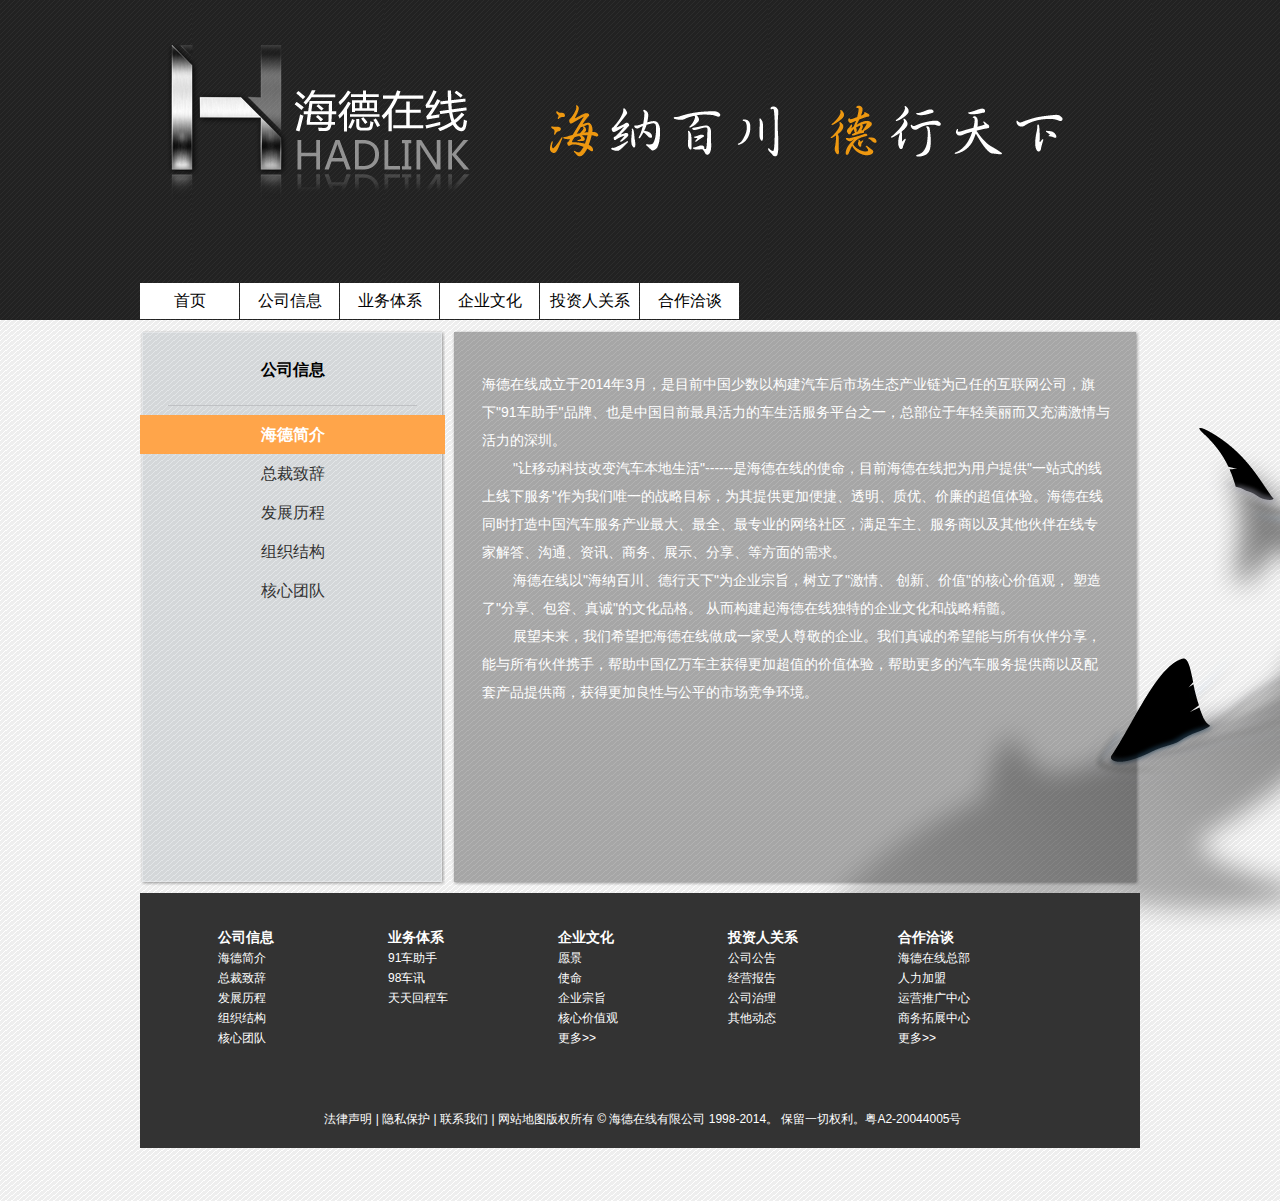
==== Company.html @ 9c4aab0b "init" ====
<!DOCTYPE html PUBLIC "-//W3C//DTD XHTML 1.0 Transitional//EN" "http://www.w3.org/TR/xhtml1/DTD/xhtml1-transitional.dtd">
<html xmlns="http://www.w3.org/1999/xhtml">
<head>
<meta http-equiv="Content-Type" content="text/html; charset=utf-8" />
<title>无标题文档</title>
<style type="text/css">
body {
	margin-left: 0px;
	margin-top: 0px;
	margin-right: 0px;
	margin-bottom: 0px;
	font-weight: bold;    font: 12px/1.5 tahoma,arial,"Hiragino Sans GB","宋体",sans-serif;
}
.active{background:#ffa54a;}
.qiye-list ul li.active a{color:#FFF;font-weight:bold;}

</style>
<link href="css/index.css" rel="stylesheet" type="text/css" />
<script src="css/jquery.js"></script>
</head>

<body>
<div class="header">
<div class="page">

<div class="logo">
<span><img src="images/logo.png" width="303" height="155" /></span><span style=" padding-left:80px;  position:relative;position:absolute;top:105px"><img src="images/hlbq.png" width="513" height="52" /></span>
</div>
<div class="menu">
<ul>
<li><a href="index.html">首页</a></li>
<li><a href="Company.html">公司信息 </a></li>
<li><a href="products.html">业务体系</a></li>
<li><a href="Enterprise-culture.html">企业文化</a></li>
<li><a href="Investors.html">投资人关系</a></li>
<li><a href="Cooperation-talks.html">合作洽谈</a></li>



</ul>
</div>
</div>
</div>
<div class="center">
<div class="page">
<div class="contact">
<div class="qiye-left">
<div class="qiye-title">公司信息</div>
    <div class="qiye-tiitle-xian"></div>
    
        <div class="qiye-list">
            <ul id="nav">
                <li class="active" id="bref"><a href="#" targetDiv="div1">海德简介</a></li>
                <li id="ceotalk"><a href="#" targetDiv="div2">总裁致辞</a></li>
                <li id="road"><a href="#" targetDiv="div3">发展历程</a></li>
                <li id="organization"><a href="#" targetDiv="div4">组织结构</a></li>
                <li id="team"><a href="#" targetDiv="div5">核心团队</a></li>
            </ul>
        </div>
    </div>
<div class="qiye-right" id="div1">
<p>海德在线成立于2014年3月，是目前中国少数以构建汽车后市场生态产业链为己任的互联网公司，旗下"91车助手"品牌、也是中国目前最具活力的车生活服务平台之一，总部位于年轻美丽而又充满激情与活力的深圳。
<br/>&nbsp &nbsp &nbsp &nbsp "让移动科技改变汽车本地生活"------是海德在线的使命，目前海德在线把为用户提供"一站式的线上线下服务"作为我们唯一的战略目标，为其提供更加便捷、透明、质优、价廉的超值体验。海德在线同时打造中国汽车服务产业最大、最全、最专业的网络社区，满足车主、服务商以及其他伙伴在线专家解答、沟通、资讯、商务、展示、分享、等方面的需求。

<br/>&nbsp &nbsp &nbsp &nbsp 海德在线以"海纳百川、德行天下"为企业宗旨，树立了"激情、 创新、价值"的核心价值观， 塑造了"分享、包容、真诚"的文化品格。  从而构建起海德在线独特的企业文化和战略精髓。</span>

<br/>&nbsp &nbsp &nbsp &nbsp 展望未来，我们希望把海德在线做成一家受人尊敬的企业。我们真诚的希望能与所有伙伴分享，能与所有伙伴携手，帮助中国亿万车主获得更加超值的价值体验，帮助更多的汽车服务提供商以及配套产品提供商，获得更加良性与公平的市场竞争环境。
</div>
<div class="qiye-right" id="div2" style="overflow:auto;height:556px;">
<p><span style=" font-size:24px">海纳百川，德行天下</span>

<br/>&nbsp &nbsp &nbsp &nbsp 这句简单、但每一位海德在线同仁都非常熟悉的话，传递出一个强有力的声音，那就是凡成大事者，必定拥有良好的心态以及远大的格局，并且还需谨记《朱子治家格言》"德不配位""必有灾殃"。任何企业都不可能比人的"心"还要强大，比人的"德"还重要，因为是"人"给予企业生命，"德"赋予企业灵魂。而企业自身不能创造产品、不能提供服务、也不能解决问题，但"人"可以，"人"才是海德在线之根本，是企业实现可持续发展的核心竞争力。
<br/>&nbsp &nbsp &nbsp &nbsp 海德在线的同仁们；
<br/>&nbsp &nbsp &nbsp &nbsp 在科技日新月异，经济飞速发展的今天，计算机和互联网尤其是移动互联网的高速发展，给我们周围的生活带来了巨大的影响和变化。而这些高速发展和变化、将改变现有的汽车售后市场格局以及汽车本地生活服务产业。我在感受这种发展和变化的同时，为自己有幸领导、参与构建"汽车全生命周期、线上线下贯通的信息消费服务生态"的梦想而激动不已。
    <br/>&nbsp &nbsp &nbsp &nbsp 我和我的团队凭借对中国移动互联网和汽车产业发展的巨大信心，凭借对国内外汽车服务市场的深入了解，并试图先期把海德在线旗下品牌"91车助手"、打造成为"中国最具活力的车生活服务平台"。
<br/>同仁们；
这是消费者的时代、更是注重体验的时代。"我的消费，我做主"
这是资源大整合的时代、更是强强联手抱团打天下、得资源者得天下的时代。
这是大数据时代。更是注重专业比能力更强的时代。
没有做不到，只有想不到。
        
<br/>&nbsp &nbsp &nbsp &nbsp 我们这是一次伟大的创业，更准确说是一场伟大的消费革命，一场颠覆所
有车主日常消费行为习惯的革命，一场颠覆所有汽车服务商提供服务模式的革命。从历史的发展轨迹来看，每一次轰轰烈烈的革命行动，首先碰到的总是一些毫无准备的对手，总是让革命者轻而易举的攻城掠地，这也是每次革命能够不断发展壮大的原因。

<br/>&nbsp &nbsp &nbsp &nbsp 章子怡在她的电影《非常幸运》有一句台词:  "生活值得去冒险＂
马云说过；梦想还是要有的，万一实现了呢？
是的，不去尝试一下，如何知道未来能成功？
我们共同迎来了时代的转折点，恭喜你，你已经已经站在了走向成功的门槛上，驶向自己的未来。
<h1>

<br/>海德在线有限公司
<br />董事长兼CEO

<br/>程平</p>
</h1>
</div>

<div class="qiye-right" id="div3" style="overflow:auto;height:556px;">
<p><img src="images/fzlz.png" width="600" height="702" /></p>
</div>
<div class="qiye-right" id="div4">
<p>    海德在线致力于成为活服母!</p>
</div>
<div class="qiye-right" id="div5" style="overflow:auto;height:556px;">
<p class="qiye-ld"><img src="images/ceo.jpg" width="196" height="147" /><br /><span style="padding-left:60px">创始人--CEO程平</span></p>
<p class="qiye-ld1"><img src="images/yyzj.jpg" width="196" height="147" /><br /><span style="padding-left:60px">运营总监--刘俊</span></p>
<p class="qiye-ld1"><img src="images/cpzj.jpg" width="196" height="147" /><br /><span style="padding-left:60px">产品副总监--郑练</span></p>
<p class="qiye-ld"><img src="images/swtz.jpg" width="196" height="147" /><br /><span style="padding-left:60px">商务拓展总监--徐昂</span></p>

<p class="qiye-ld"><img src="images/jszj.jpg" width="196" height="147" /><br /><span style="padding-left:60px">技术负责人--钟其灵</span></p>
<p class="qiye-ld1"><img src="images/gjjs.jpg" width="196" height="147" /><br /><span style="padding-left:60px">高级技术大牛--吴炜恒</span></p>
<p class="qiye-ld1"><img src="images/gjjs1.jpg" width="196" height="147" /><br /><span style="padding-left:60px">高级技术大牛--陈振</span></p>
<p class="qiye-ld"><img src="images/sxcysj.jpg" width="196" height="147" /><br /><span style="padding-left:60px">首席创意设计师--罗焕军</span></p>

<p class="qiye-ld"><img src="images/rlzy.jpg" width="196" height="147" /><br /><span style="padding-left:60px">人力资源经理--曹美微</span></p>
<p class="qiye-ld1"><img src="images/kele.jpg" width="196" height="147" /><br /><span style="padding-left:60px">高级技术大牛--吴炜恒</span></p>
<p class="qiye-ld1"><img src="images/zhjl.jpg" width="196" height="147" /><br /><span style="padding-left:40px">综合推广--邱承志，字小倩</span></p>
<p class="qiye-ld"><img src="images/cpjl.jpg" width="196" height="147" /><br /><span style="padding-left:60px">产品经理--温元达</span></p>
<h1>
<p style="padding-top:1300px">海德在线还有其他核心的创始团队成员，正奋斗在各个岗位，同时也期待更多更优秀的人才加盟我们的团队。</p></h1>


</div>
<div class="yu" />
</div>



<div class="footer-containe">
<div class="bottom">
<ul>

<h2>公司信息</h2>
<li><a href="Company.html?page=bref" targetDiv="div1">海德简介</a></li>
<li><a href="Company.html?page=ceotalk" targetDiv="div2">总裁致辞</a></li>
<li><a href="Company.html?page=road" targetDiv="div3">发展历程</a></li>
<li><a href="Company.html?page=organization" targetDiv="div4">组织结构</a></li>
<li><a href="Company.html?page=team" targetDiv="div5">核心团队</a></li>
</ul>
</div>
<div class="bottom">
<ul>
<h2>业务体系</h2>
<li><a href="products.html?page=the91carhelper" targetDiv="div1">91车助手</a></li>
<li><a href="products.html?page=the98carnews" targetDiv="div2">98车讯</a></li>
<li><a href="products.html?page=tthcc" targetDiv="div3">天天回程车</a></li>
</ul>

</div>
<div class="bottom">
<ul>
<h2>企业文化</h2>
<li><a href="Enterprise-culture.html?page=vision" targetDiv="div1">愿景</a></li>
<li><a href="Enterprise-culture.html?page=mission" targetDiv="div2">使命</a></li>
<li><a href="Enterprise-culture.html?page=purpose" targetDiv="div3">企业宗旨</a></li>
<li><a href="Enterprise-culture.html?page=value" targetDiv="div4">核心价值观</a></li>
<li><a href="Enterprise-culture.html?page=more" targetDiv="div5">更多>></a></li>

</ul>
</div>
<div class="bottom">
<ul>
<h2>投资人关系</h2>
<li><a href="Investors.html?page=announcement" targetDiv="div1">公司公告</a></li>
<li><a href="Investors.html?page=report" targetDiv="div2">经营报告</a></li>
<li><a href="Investors.html?page=managerment" targetDiv="div3">公司治理</a></li>
<li><a href="Investors.html?page=more" targetDiv="div4">其他动态</a></li>




</ul>
</div>
<div class="bottom">
<ul>
<h2>合作洽谈</h2>
<li><a href="Cooperation-talks.html?page=headquarters" targetDiv="div1">海德在线总部</a></li>
<li><a href="Cooperation-talks.html?page=hr" targetDiv="div2">人力加盟</a></li>
<li><a href="Cooperation-talks.html?page=operate" targetDiv="div3">运营推广中心</a></li>
<li><a href="Cooperation-talks.html?page=market" targetDiv="div4">商务拓展中心</a></li>
<li><a href="Cooperation-talks.html?page=more" targetDiv="div5">更多>></a></li>

</ul>



</div>
<div class="address"><a href="#">法律声明</a> |  <a href="#">隐私保护</a> |<a href="#"> 联系我们</a> |  网站地图版权所有 © 海德在线有限公司 1998-2014。 保留一切权利。粤A2-20044005号</div>
</div>

</div>



</div>
<script>
	$(document).ready(function(){
		$(".qiye-right").hide();
		$("#div1").show();

				$('#nav').delegate("li","click",function(){
			$("#nav li").removeClass("active");
			$(this).addClass("active");
			var target= $(this).find("a").attr("targetDiv");
			if(!target) return false;
			
			$(".qiye-right").hide();
			$("#" + target).show();
			});
		if(document.location.search && document.location.search.length >0){
			//TODO
			var page = document.location.search.replace("?page=","");
			$("#nav li").removeClass("active");
			$("#" + page).trigger("click");
		}

	});
</script>
</body>
</html>
---- css/index.css ----
@charset "utf-8";
/* CSS Document */

a{ text-decoration:none;}
p{ padding:0px; margin:0px;}
h1 ,h2{ padding:0px; margin:0px;}


.header{ background:url(../images/bj.jpg) repeat-x;  height: 320px;}
.page{ width:1000px; margin:0 auto;padding-top:10px;}
.top{ float:right;color:#aaaaaa}
.top a{ color:#aaaaaa; font-size:14px;}
.top a:hover,.bottom ul li a:hover,.address a:hover{ color:#F00}
.zhongguo{ background:url(../images/ico1.jpg) no-repeat;  margin-left: 30px; padding-left: 30px;}
.logo{ padding:34px 0 84px 27px;}
.menu{ font-family: 微软雅黑; font-size:16px;}
.menu ul,.news_list ul  ,.bottom ul ,.qiye-list ul{ list-style:none; padding:0px; margin:0px;}
.menu ul li{ }
.menu ul li a{ color:#000;width:99px; height:36px; background:#ffffff; margin-right:1px; float:left; text-align:center; line-height:36px; }
.menu ul li a:hover{ color:#FFF;width:99px; height:36px; background:#ffa54a;}

/**/

.center{ background:url(../images/center-bj.jpg) repeat-x; height:881px; margin:0 auto}
.yu{ background:url(../images/ico6.png) no-repeat; height: 526px;width: 700px;margin-left:670px; position:relative;top:428px;position:absolute; }
#yu{height: 526px;width: 700px;margin-left:670px; position:relative;top:428px;position:absolute; }
.yu1{ background:url(../images/ico6.png) no-repeat; height: 526px;width: 700px;margin-left:670px; position:relative;position:absolute; top:380px}
.banner{ background:url(../images/banner_bj.png) no-repeat; height:355px; padding:10px; float:left;}
.qiye{ float:right; background:url(../images/ico2.png) no-repeat; height:354px; width:292px;}
h1{ font-size:14px; font-weight:bold;text-align:center; color:#FFF; padding:20px 0 5px 0;}
.qiye p{ color:#FFF; padding:0 17px 0 17px;}

/**/
.qiyenews{ clear:both;}
.news-title{ background:url(../images/title.jpg) no-repeat; height:45px; font-size:16px; color:#FFF; line-height: 45px;padding-left: 20px;}
.news-title span{ float:right; color:#F30; font-size:12px;padding-right:15px;}
.news_list{ margin-top:7px;}
.news_list ul li{ background:url(../images/ico3.png) no-repeat; height:145px; width:330px; float:left; margin-right:5px;}
.news_size{ padding:12px 17px 12px 10px;}
.news-images{ float:left;}
.news-right{ float:right; width:143px; text-align:center}
.news-right h1{ padding:15px 0 25px; color:#333333;}
.news-right h1 a{ color:#333333}
.news-right h1 a:hover{ color:#F00;}
.news-right p{ text-align:left; color:#666666;}
/**/
.footer-containe{ background:#333333; clear:both;  float: left; padding:34px 72px 20px 78px; margin-top:7px;position: relative;}
.bottom{ width:170px; float:left;}
.bottom ul li{ font-size:12px; line-height:20px; color:#ffffff;}
.bottom ul li a ,.address a { color:#FFF}

.bottom h2{ font-size:14px; color:#FFF;}
.address{ text-align:center; color:#fff; clear: both; padding-top:62px} 
.active{background:#ffa54a;}
.qiye-list ul li.active a{color:#FFF;font-weight:bold;}

/**/
.qiye-left{ float:left; width:305px; background:url(../images/qiye_left.png) no-repeat; height:556px;}
.qiye-title{ font-size:16px; color:#000000;  text-align:center; padding:28px 0 23px 0; font-weight: bold;}
.qiye-tiitle-xian{border-bottom:1px solid #bfc1c4; width:249px; margin:0 auto; margin-bottom: 9px;}
.qiye-list{}
.list{background:#ffa54a;width:290px; height:39px; display:block; line-height:39px; margin:0 auto; font-weight:bold; color:#FFF}
.qiye-list ul li a .list{ color:#FFF}
.qiye-list ul li{ text-align:center;  font-size:16px;}
.qiye-list ul li a{  line-height:39px;color:#333333;}
.qiye-list ul li a:hover{background:#ffa54a; height:39px; display:block; line-height:39px; margin:0 auto; color:#FFF; font-weight:bold; }


.qiye-right{ z-index: 10;position: relative;float:right; background:url(../images/qiye_bj.png) no-repeat; width:688px; height:556px;}
.qiye-right p{ font-size:14px; color:#FFF; padding:40px 30px 0 30px;line-height:28px;}
.zhushou91{ margin:40px 102px 100px 102px;}
img{ border:0px}
.scz91{ float: right;text-align: center; width: 99px; color:#FFF;cursor: pointer;}

.qiye-ld{float:left;}
.qiye-ld1{float:left }
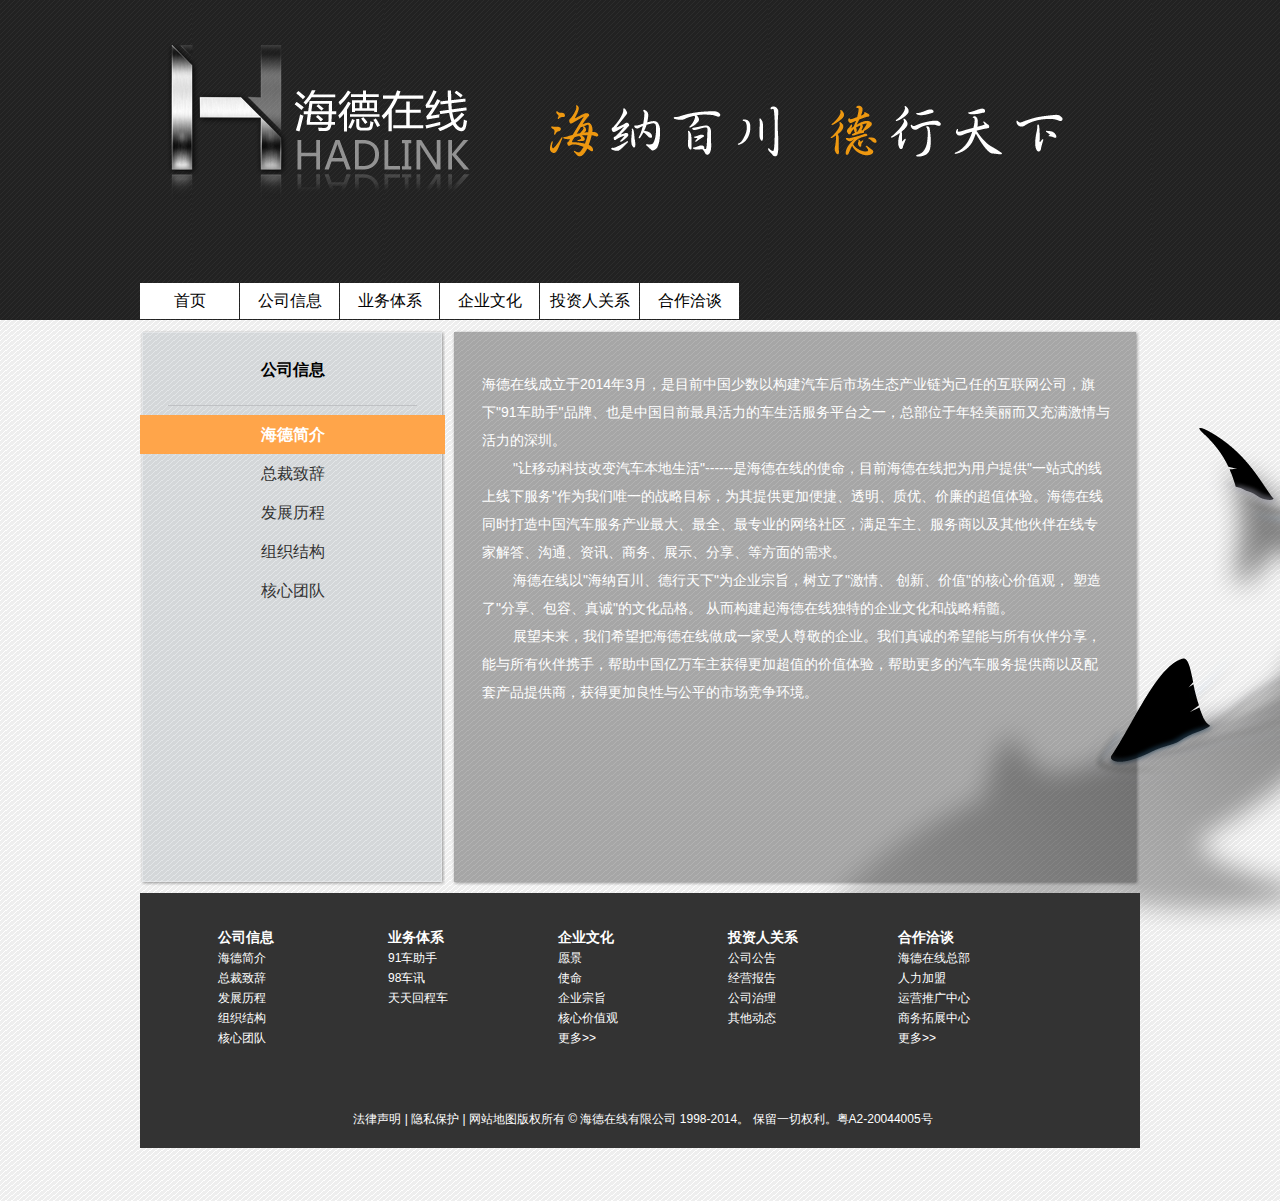
==== commit 88a01909: "xiufasfsdfsadfsda" ====
--- a/Company.html
+++ b/Company.html
@@ -185,7 +185,7 @@
 
 
 </div>
-<div class="address"><a href="#">法律声明</a> |  <a href="#">隐私保护</a> |<a href="#"> 联系我们</a> |  网站地图版权所有 © 海德在线有限公司 1998-2014。 保留一切权利。粤A2-20044005号</div>
+<div class="address"><a href="Legal-Disclaimer.html">法律声明</a> |  <a href="Privacy-protection.html">隐私保护</a>  |  网站地图版权所有 © 海德在线有限公司 1998-2014。 保留一切权利。粤A2-20044005号</div>
 </div>
 
 </div>
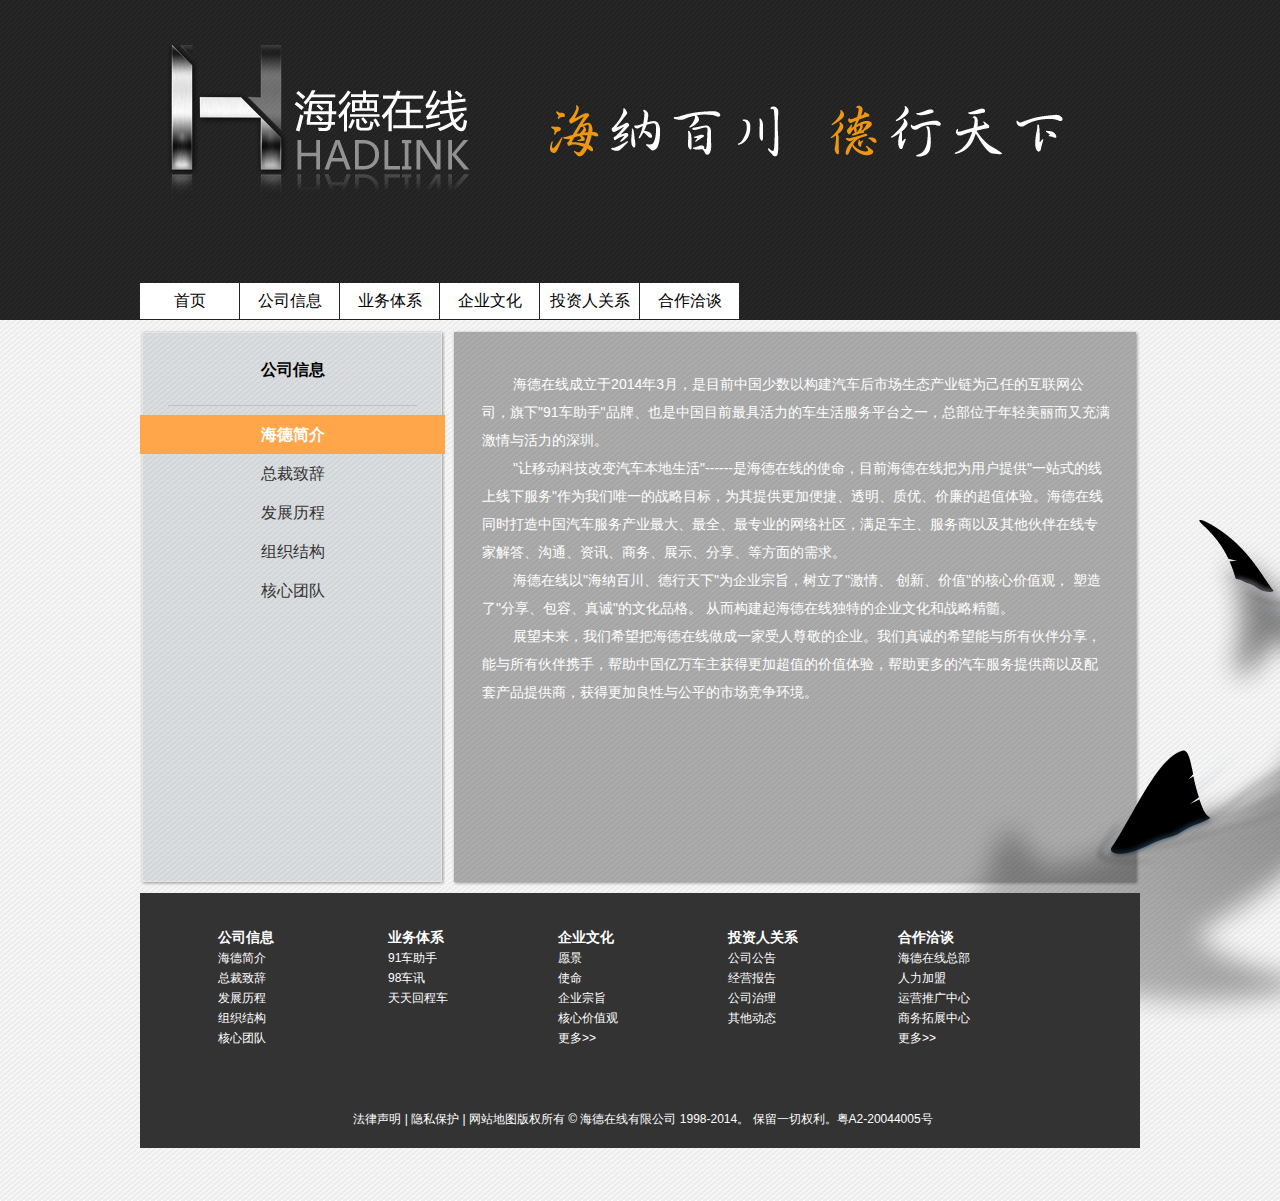
==== commit 58901d0a: "haideweb3sdsadsaasdsadsad" ====
--- a/Company.html
+++ b/Company.html
@@ -59,7 +59,7 @@
         </div>
     </div>
 <div class="qiye-right" id="div1">
-<p>海德在线成立于2014年3月，是目前中国少数以构建汽车后市场生态产业链为己任的互联网公司，旗下"91车助手"品牌、也是中国目前最具活力的车生活服务平台之一，总部位于年轻美丽而又充满激情与活力的深圳。
+<p>&nbsp &nbsp &nbsp &nbsp 海德在线成立于2014年3月，是目前中国少数以构建汽车后市场生态产业链为己任的互联网公司，旗下"91车助手"品牌、也是中国目前最具活力的车生活服务平台之一，总部位于年轻美丽而又充满激情与活力的深圳。
 <br/>&nbsp &nbsp &nbsp &nbsp "让移动科技改变汽车本地生活"------是海德在线的使命，目前海德在线把为用户提供"一站式的线上线下服务"作为我们唯一的战略目标，为其提供更加便捷、透明、质优、价廉的超值体验。海德在线同时打造中国汽车服务产业最大、最全、最专业的网络社区，满足车主、服务商以及其他伙伴在线专家解答、沟通、资讯、商务、展示、分享、等方面的需求。
 
 <br/>&nbsp &nbsp &nbsp &nbsp 海德在线以"海纳百川、德行天下"为企业宗旨，树立了"激情、 创新、价值"的核心价值观， 塑造了"分享、包容、真诚"的文化品格。  从而构建起海德在线独特的企业文化和战略精髓。</span>
@@ -67,7 +67,7 @@
 <br/>&nbsp &nbsp &nbsp &nbsp 展望未来，我们希望把海德在线做成一家受人尊敬的企业。我们真诚的希望能与所有伙伴分享，能与所有伙伴携手，帮助中国亿万车主获得更加超值的价值体验，帮助更多的汽车服务提供商以及配套产品提供商，获得更加良性与公平的市场竞争环境。
 </div>
 <div class="qiye-right" id="div2" style="overflow:auto;height:556px;">
-<p><span style=" font-size:24px">海纳百川，德行天下</span>
+<p><span style=" font-size:24px; color:#F90">海纳百川，德行天下</span>
 
 <br/>&nbsp &nbsp &nbsp &nbsp 这句简单、但每一位海德在线同仁都非常熟悉的话，传递出一个强有力的声音，那就是凡成大事者，必定拥有良好的心态以及远大的格局，并且还需谨记《朱子治家格言》"德不配位""必有灾殃"。任何企业都不可能比人的"心"还要强大，比人的"德"还重要，因为是"人"给予企业生命，"德"赋予企业灵魂。而企业自身不能创造产品、不能提供服务、也不能解决问题，但"人"可以，"人"才是海德在线之根本，是企业实现可持续发展的核心竞争力。
 <br/>&nbsp &nbsp &nbsp &nbsp 海德在线的同仁们；
@@ -96,7 +96,7 @@
 </div>
 
 <div class="qiye-right" id="div3" style="overflow:auto;height:556px;">
-<p><img src="images/fzlz.png" width="600" height="702" /></p>
+<img src="images/fzlz.png" width="600" height="702" style=" margin-left:35px" />
 </div>
 <div class="qiye-right" id="div4">
 <p>    海德在线致力于成为活服母!</p>
--- a/css/index.css
+++ b/css/index.css
@@ -22,8 +22,8 @@
 /**/
 
 .center{ background:url(../images/center-bj.jpg) repeat-x; height:881px; margin:0 auto}
-.yu{ background:url(../images/ico6.png) no-repeat; height: 526px;width: 700px;margin-left:670px; position:relative;top:428px;position:absolute; }
-#yu{height: 526px;width: 700px;margin-left:670px; position:relative;top:428px;position:absolute; }
+.yu{ background:url(../images/ico6.png) no-repeat; height: 526px;width: 700px;margin-left:670px; position:relative;top:520px;position:absolute; }
+#yu{height: 526px;width: 700px;margin-left:670px; position:relative;top:520px;position:absolute; }
 .yu1{ background:url(../images/ico6.png) no-repeat; height: 526px;width: 700px;margin-left:670px; position:relative;position:absolute; top:380px}
 .banner{ background:url(../images/banner_bj.png) no-repeat; height:355px; padding:10px; float:left;}
 .qiye{ float:right; background:url(../images/ico2.png) no-repeat; height:354px; width:292px;}
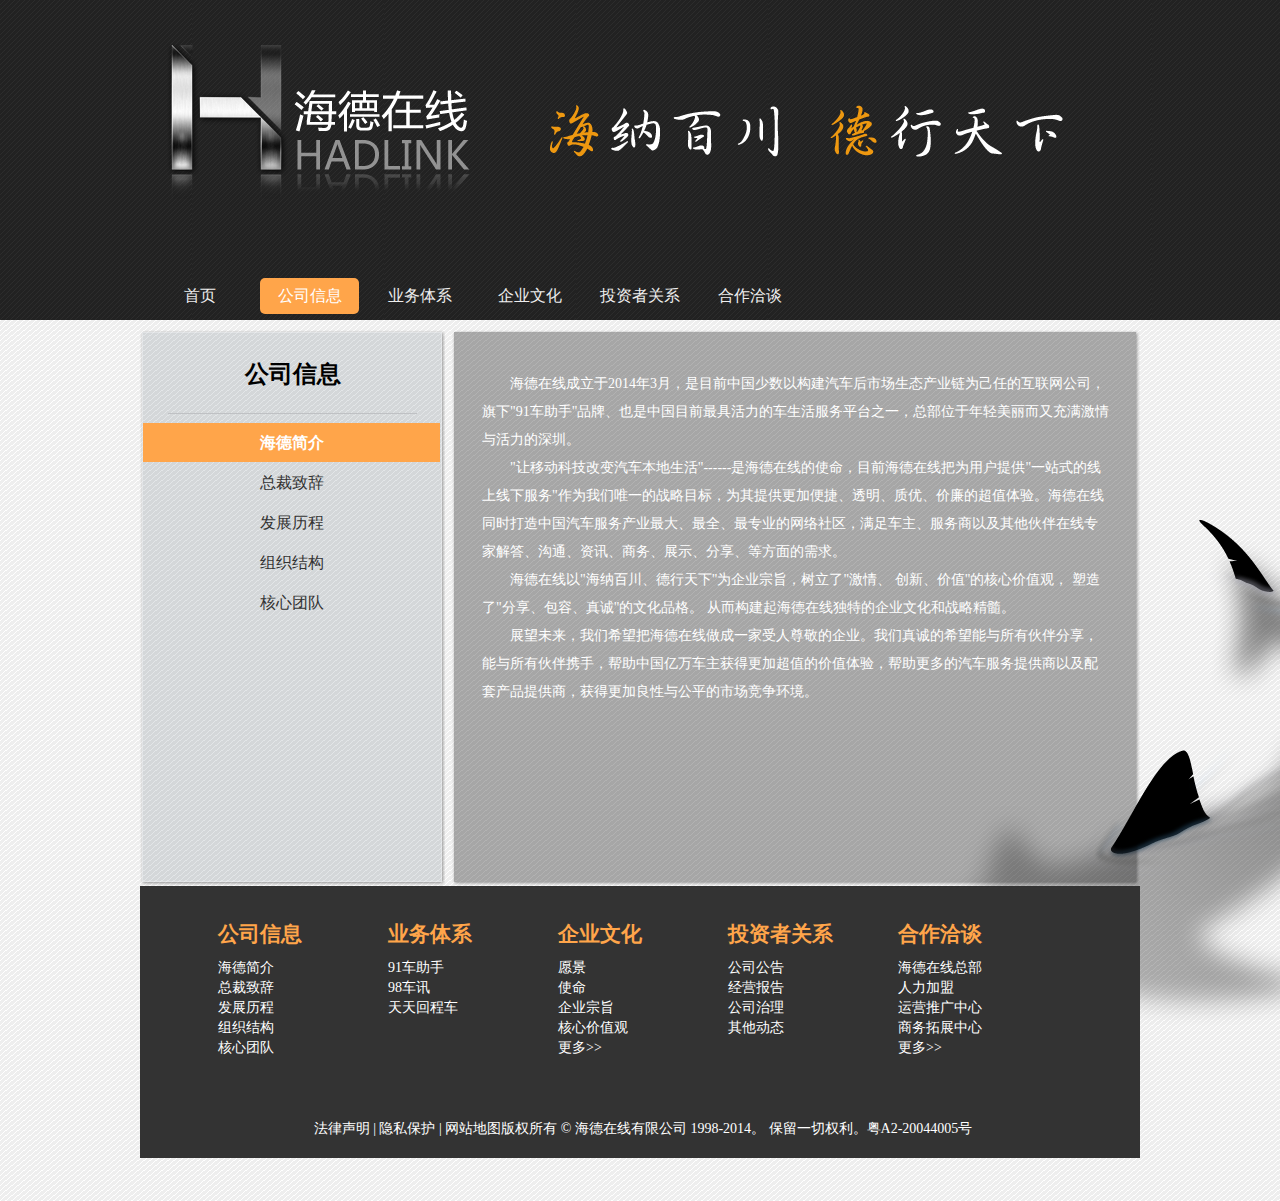
==== commit 723a1e57: "界面优化" ====
--- a/Company.html
+++ b/Company.html
@@ -2,15 +2,8 @@
 <html xmlns="http://www.w3.org/1999/xhtml">
 <head>
 <meta http-equiv="Content-Type" content="text/html; charset=utf-8" />
-<title>无标题文档</title>
+<title>公司信息--海德在线</title>
 <style type="text/css">
-body {
-	margin-left: 0px;
-	margin-top: 0px;
-	margin-right: 0px;
-	margin-bottom: 0px;
-	font-weight: bold;    font: 12px/1.5 tahoma,arial,"Hiragino Sans GB","宋体",sans-serif;
-}
 .active{background:#ffa54a;}
 .qiye-list ul li.active a{color:#FFF;font-weight:bold;}
 
@@ -29,13 +22,11 @@
 <div class="menu">
 <ul>
 <li><a href="index.html">首页</a></li>
-<li><a href="Company.html">公司信息 </a></li>
+<li><a class="active" href="Company.html">公司信息</a></li>
 <li><a href="products.html">业务体系</a></li>
 <li><a href="Enterprise-culture.html">企业文化</a></li>
-<li><a href="Investors.html">投资人关系</a></li>
+<li><a href="Investors.html">投资者关系</a></li>
 <li><a href="Cooperation-talks.html">合作洽谈</a></li>
-
-
 
 </ul>
 </div>
@@ -67,9 +58,9 @@
 <br/>&nbsp &nbsp &nbsp &nbsp 展望未来，我们希望把海德在线做成一家受人尊敬的企业。我们真诚的希望能与所有伙伴分享，能与所有伙伴携手，帮助中国亿万车主获得更加超值的价值体验，帮助更多的汽车服务提供商以及配套产品提供商，获得更加良性与公平的市场竞争环境。
 </div>
 <div class="qiye-right" id="div2" style="overflow:auto;height:556px;">
-<p><span style=" font-size:24px; color:#F90">海纳百川，德行天下</span>
-
-<br/>&nbsp &nbsp &nbsp &nbsp 这句简单、但每一位海德在线同仁都非常熟悉的话，传递出一个强有力的声音，那就是凡成大事者，必定拥有良好的心态以及远大的格局，并且还需谨记《朱子治家格言》"德不配位""必有灾殃"。任何企业都不可能比人的"心"还要强大，比人的"德"还重要，因为是"人"给予企业生命，"德"赋予企业灵魂。而企业自身不能创造产品、不能提供服务、也不能解决问题，但"人"可以，"人"才是海德在线之根本，是企业实现可持续发展的核心竞争力。
+<div class="article-title">海纳百川，德行天下</div>
+
+<p>&nbsp &nbsp &nbsp &nbsp 这句简单、但每一位海德在线同仁都非常熟悉的话，传递出一个强有力的声音，那就是凡成大事者，必定拥有良好的心态以及远大的格局，并且还需谨记《朱子治家格言》"德不配位""必有灾殃"。任何企业都不可能比人的"心"还要强大，比人的"德"还重要，因为是"人"给予企业生命，"德"赋予企业灵魂。而企业自身不能创造产品、不能提供服务、也不能解决问题，但"人"可以，"人"才是海德在线之根本，是企业实现可持续发展的核心竞争力。
 <br/>&nbsp &nbsp &nbsp &nbsp 海德在线的同仁们；
 <br/>&nbsp &nbsp &nbsp &nbsp 在科技日新月异，经济飞速发展的今天，计算机和互联网尤其是移动互联网的高速发展，给我们周围的生活带来了巨大的影响和变化。而这些高速发展和变化、将改变现有的汽车售后市场格局以及汽车本地生活服务产业。我在感受这种发展和变化的同时，为自己有幸领导、参与构建"汽车全生命周期、线上线下贯通的信息消费服务生态"的梦想而激动不已。
     <br/>&nbsp &nbsp &nbsp &nbsp 我和我的团队凭借对中国移动互联网和汽车产业发展的巨大信心，凭借对国内外汽车服务市场的深入了解，并试图先期把海德在线旗下品牌"91车助手"、打造成为"中国最具活力的车生活服务平台"。
@@ -86,13 +77,12 @@
 马云说过；梦想还是要有的，万一实现了呢？
 是的，不去尝试一下，如何知道未来能成功？
 我们共同迎来了时代的转折点，恭喜你，你已经已经站在了走向成功的门槛上，驶向自己的未来。
-<h1>
 
 <br/>海德在线有限公司
 <br />董事长兼CEO
 
 <br/>程平</p>
-</h1>
+
 </div>
 
 <div class="qiye-right" id="div3" style="overflow:auto;height:556px;">
@@ -102,7 +92,187 @@
 <p>    海德在线致力于成为活服母!</p>
 </div>
 <div class="qiye-right" id="div5" style="overflow:auto;height:556px;">
-<p class="qiye-ld"><img src="images/ceo.jpg" width="196" height="147" /><br /><span style="padding-left:60px">创始人--CEO程平</span></p>
+    <div class="member-list">
+                        <div class="member-item">
+                            <div class="member-pic">
+                                <img src="images/ceo.jpg"/>
+                            </div>
+                            <div class="member-text">
+                                <p><span class="member-name">程平</span>创始人、CEO</p>
+                                <p>花名<span class="member-nickname">吉利</span></p>
+                                <p>典型的北方男人，真诚，率真</p>
+                                <p>超过10年的国内知名企业工作经验，涉及家电，手机、汽车 三个行业。擅长创新，目标感超强，天生的嗅觉比较敏锐。2014年带领一帮草根兄弟创建海德在线，团队兄弟昵称为带头大哥，目前担任海德在线董事长兼CEO。</p>
+                            </div>
+                        </div>
+                        <div class="member-item">
+                            <div class="member-pic">
+                                <img src="images/yyzj.jpg"/>
+                            </div>
+                            <div class="member-text">
+                                <p><span class="member-name">刘俊</span>运营总监</p>
+                                <p>花名<span class="member-nickname">奥拓</span></p>
+                                <p>1980年 made in china 的江西，性别：个人隐私。至于长相嘛，除了帅点没有啥特点，身高嘛，除了精华点，也没有啥特点。好不容易熬到20来岁出头，混了个本科文凭。从此踏上了江湖，成为了攻城狮，熬了个一年半载，感觉没啥奔头，于是乎俺决定要做高大上的运营，以为从此逼格腾飞，冲上九宵。十几年熬下来，发现俺还是那个1024G纯吊丝。至于兴趣爱好嘛，很多：看书、K歌、打球、疯~~（信息量过大，此处省略1万字…）。 +</p>
+                                <p>目前创建海德在线后，俺还是干俺的老本行——负责运营工作。和我们牛B的神队友们（其实有很多酒鬼和吃货）共同熬工作、熬生活。我们为了同一个伟大的梦想，痛并快乐着。我们一定是“不飞则已、一飞冲天，不鸣则已，一鸣惊人”。</p>
+                                <p class="sepcial">2014年随带头大哥创建海德在线，成为核心创始团队成员之一。</p>
+                            </div>
+                        </div>
+                        <div class="member-item">
+                            <div class="member-pic">
+                                <img src="images/cpzj.jpg"/>
+                            </div>
+                            <div class="member-text">
+                                <p><span class="member-name">郑练</span>产品副总监</p>
+                                <p>花名<span class="member-nickname">科鲁兹</span></p>
+                                <p>湖北武汉人、本科毕业于华中科技大学材料学院，武汉大学工商管理双学士。2010年加盟腾讯QQ空间产品部，负责朋友网产品策划、运营及校园推广项目。历任腾讯朋友网产品经理，QQ空间、手机QQ市场经理等职，2011年深圳世界大学生运动会火炬手。</p>
+                                <p class="sepcial">2014年随带头大哥创建海德在线，成为核心创始团队成员之一。</p>
+                            </div>
+                        </div>
+
+                        <div class="member-item">
+                            <div class="member-pic">
+                                <img src="images/swtz.jpg"/>
+                            </div>
+                            <div class="member-text">
+                                <p><span class="member-name">徐昂</span>战略推进负责人 兼任BD线下商务拓展总监</p>
+                                <p>花名<span class="member-nickname">福特</span></p>
+                                <p>作为汽车互联网公司的资深从业者，有过几次的创业成功经验。擅长公司战略梳理、战略执行及系统建设，擅长O2O项目运营管理。</p>
+                                <p class="sepcial">2014年随带头大哥创建海德在线，成为核心创始团队成员之一。</p>
+                            </div>
+                        </div>
+
+                        <div class="member-item">
+                            <div class="member-pic">
+                                <img src="images/jszj.jpg"/>
+                            </div>
+                            <div class="member-text">
+                                <p><span class="member-name">钟其灵</span>技术负责人</p>
+                                <p>花名<span class="member-nickname">马丁</span></p>
+                                <p>毕业于华中科技大学，有着非常丰富的程序经验，擅长的技术包括安卓，ios，cocos2dx，flash，python，mongodb等，涵盖了客户端，服务器和数据库。富有创新和钻研精神，大学开始就尝试各种创业活动。也是腾讯优秀的技术大牛。</p>
+                                <p class="sepcial">2014年随带头大哥创建海德在线，成为核心创始团队成员之一。</p>
+                            </div>
+                        </div>
+
+                        <div class="member-item">
+                            <div class="member-pic">
+                                <img src="images/gjjs.jpg"/>
+                            </div>
+                            <div class="member-text">
+                                <p><span class="member-name">吴炜恒</span>高级技术大牛</p>
+                                <p>花名<span class="member-nickname">途观</span></p>
+                                <p>平庸就是缺乏想象，缺乏个性，缺乏锐气，缺乏创见，缺乏追求，缺乏理想，缺乏勇气，或许有些知识，但是没有见识，或许有些才能，但是没有才华，或许有个文凭，但是没有水平。平庸就是除了物质需要别无他求，以现实为自己活动的上限，以身边的人为自己的标准，以生活的物质处境为自己的骄傲。平庸就是人云亦云，模仿，攀比，陈腐，乏味，呆板，枯燥，俗气，单调，没有色彩，四平八稳，没有挑战性，一眼看得到底，对特立独行恨之入骨。我是泰迪，我想做一个不平庸的人。</p>
+                                <p class="sepcial">2010年以专业的软件技术开发背景，破格直接加入腾讯集团，负责腾讯技术开发，2014年加入海德在线，成为核心创始团队成员之一。</p>
+                            </div>
+                        </div>
+
+                        <div class="member-item">
+                            <div class="member-pic">
+                                <img src="images/gjjs1.jpg"/>
+                            </div>
+                            <div class="member-text">
+                                <p><span class="member-name">陈振</span>高级技术大牛</p>
+                                <p>花名<span class="member-nickname">北极星</span></p>
+                                <p>生产日期：1988年。规格：软件开发。使用年限：不详。产地：湖南岳阳。很多人说做软件的一般属于闷闷的那种类型，好吧，我承认，我不算闷闷的类型，但是我绝对是软件一员。因为我能做到软件工程师的玩命工作，也能做到玩命的娱乐。也许是因为IQ不高，所以只能用努力来弥补，也许是因为EQ不高，所以只能用心去交流。我就是一个简单的我,一个真实的我, 一个平凡的人,可是总有一天我会让你们发现我的不平凡。</p>
+                                <p class="sepcial">2014年加入海德在线，成为核心的创始团队成员之一。</p>
+                            </div>
+                        </div>
+                        <div class="member-item">
+                            <div class="member-pic">
+                                <img src="images/sxcysj.jpg"/>
+                            </div>
+                            <div class="member-text">
+                                <p><span class="member-name">罗焕军</span>首席创意设计师</p>
+                                <p>花名<span class="member-nickname">眼镜蛇</span></p>
+                                <p>来自于爽爽的贵州、出生日期不详、略有艺术细菌。
+                                20岁的ID，承载着30岁的UI。
+                                生活模式是个活泼开朗，爱好广泛的闷骚男。
+                                工作模式是个认真负责，注重细节，有强迫症的完美主义者。
+                                传说，世界上有三种奇特的体质。
+                                一、如何都吃不胖。
+                                二、如何看电脑玩手机都不会瞎。
+                                三、如何吃辣上火都不冒痘。
+                                我就是集以上三种特质于一身的那个人神。哈哈哈！</p>
+                                <p class="sepcial">2014年加入海德在线，成为核心创始团队成员之一。</p>
+                            </div>
+                        </div>
+
+                        <div class="member-item">
+                            <div class="member-pic">
+                                <img src="images/rlzy.jpg"/>
+                            </div>
+                            <div class="member-text">
+                                <p><span class="member-name">曹美微</span>人力资源经理</p>
+                                <p>花名<span class="member-nickname">保时捷</span></p>
+
+                                <div class="cmm-left">
+                                    <p>姓名：曹美微</p>
+                                    <p>性格：懒；</p>
+                                    <p>兴趣：玩； </p>
+                                    <p>特长：吃；</p>
+                                    <p>专业技能：睡；</p>
+                                    <p>外语水平：得看中文字幕； </p>
+                                    <p>面貌：难看；</p>
+                                    <p>参与团体：外貌协会；</p>
+                                    <p>常用交通工具：购物车；</p>
+                                    <p>对象：手机。</p>
+                                    <p>以上是生活中的我；</p>
+                                </div>
+                                <div class="cmm-right">
+                                <p>姓名：保时捷</p>
+                                <p>性格：直；</p>
+                                <p>兴趣：人；</p>
+                                <p>特长：研究人；</p>
+                                <p>专业能力：识人；</p>
+                                <p>外语水平：得用有道；</p>
+                                <p>面貌：将就着看；</p>
+                                <p>参与团体：海德在线；</p>
+                                <p>常用交通工具：高跟鞋；</p>
+                                <p>对象：不止一个。</p>
+                                <p>以上是工作中的我；</p>
+                                </div>
+                                <p>2014年加入海德在线 成为核心创始团队成员之一；专职为“团队”服务，全力保障后方粮草供给。</p>
+                            </div>
+                        </div>
+
+                        <div class="member-item">
+                            <div class="member-pic">
+                                <img src="images/gjjs.jpg"/>
+                            </div>
+                            <div class="member-text">
+                                <p><span class="member-name">邱承志</span>字小倩；综合推广</p>
+                                <p>花名<span class="member-nickname">陆风</span></p>
+                                <p>湖南娄底人，喜好古文，常读旧史，偶有拙作，乐以自娱。性嗜酒，逢饮必醉，平素涉猎广泛，所学驳杂不精，戊子年春抵深，入文案一行，继而投身策划，从此深耕此行，大小案例逾百，迩来六七年矣。
+今任海德在线综合推广一职，当殚精竭虑，尽余所能，领综合推广部诸同僚通达战略，上行下效，聚优势之力；整合意见、广纳良言，察小大之情；集思广益，深入调研，策万全之备，以待将来，毕其功于一役，树海德宇内之盛名。</p>
+<p class="sepcial">2014年加入海德在线，成为核心的创始团队成员之一。</p>
+                            </div>
+                        </div>
+
+                        <div class="member-item">
+                            <div class="member-pic">
+                                <img src="images/jszj.jpg"/>
+                            </div>
+                            <div class="member-text">
+                                <p><span class="member-name">温元达</span>产品经理</p>
+                                <p>花名<span class="member-nickname">雷诺</span></p>
+                                <p>爱产品，爱运营。 +爱自由，不爱束缚； +爱热闹，爱独行，也爱互联网 +爱真诚，讨厌虚伪 +爱体验热门应用，也爱研究冷门软件 +互联网就像大草原 +专注产品，点燃星火 +我和你们不一样 +我的代号是雷诺。</p>
+                                <p class="sepcial">2014年加入海德在线，成为核心的创始团队成员之一。</p>
+                            </div>
+                        </div>
+                        <div class="member-item member-end">
+                            <p class="member-end-title">结束语</p>
+                            <p>海德在线还有其他核心的创始团队成员，正奋斗在各个岗位，</p>
+                            <p>同时也期待更多更优秀的人才加盟我们的团队。</p>
+                        </div>
+                        </div>
+<!-- <p class="qiye-ld"><img src="images/ceo.jpg" width="196" height="147" /><br /><span style="padding-left:60px">创始人--CEO程平</span></p>
 <p class="qiye-ld1"><img src="images/yyzj.jpg" width="196" height="147" /><br /><span style="padding-left:60px">运营总监--刘俊</span></p>
 <p class="qiye-ld1"><img src="images/cpzj.jpg" width="196" height="147" /><br /><span style="padding-left:60px">产品副总监--郑练</span></p>
 <p class="qiye-ld"><img src="images/swtz.jpg" width="196" height="147" /><br /><span style="padding-left:60px">商务拓展总监--徐昂</span></p>
@@ -117,7 +287,7 @@
 <p class="qiye-ld1"><img src="images/zhjl.jpg" width="196" height="147" /><br /><span style="padding-left:40px">综合推广--邱承志，字小倩</span></p>
 <p class="qiye-ld"><img src="images/cpjl.jpg" width="196" height="147" /><br /><span style="padding-left:60px">产品经理--温元达</span></p>
 <h1>
-<p style="padding-top:1300px">海德在线还有其他核心的创始团队成员，正奋斗在各个岗位，同时也期待更多更优秀的人才加盟我们的团队。</p></h1>
+<p style="padding-top:1300px">海德在线还有其他核心的创始团队成员，正奋斗在各个岗位，同时也期待更多更优秀的人才加盟我们的团队。</p></h1> -->
 
 
 </div>
@@ -160,7 +330,7 @@
 </div>
 <div class="bottom">
 <ul>
-<h2>投资人关系</h2>
+<h2>投资者关系</h2>
 <li><a href="Investors.html?page=announcement" targetDiv="div1">公司公告</a></li>
 <li><a href="Investors.html?page=report" targetDiv="div2">经营报告</a></li>
 <li><a href="Investors.html?page=managerment" targetDiv="div3">公司治理</a></li>
--- a/css/index.css
+++ b/css/index.css
@@ -1,5 +1,14 @@
 @charset "utf-8";
 /* CSS Document */
+
+body {
+    margin-left: 0px;
+    margin-top: 0px;
+    margin-right: 0px;
+    margin-bottom: 0px; 
+    font-size: 14px;
+    font-family: 微软雅黑
+}
 
 a{ text-decoration:none;}
 p{ padding:0px; margin:0px;}
@@ -10,15 +19,35 @@
 .page{ width:1000px; margin:0 auto;padding-top:10px;}
 .top{ float:right;color:#aaaaaa}
 .top a{ color:#aaaaaa; font-size:14px;}
-.top a:hover,.bottom ul li a:hover,.address a:hover{ color:#F00}
+.top a:hover,.bottom ul li a:hover,.address a:hover{ color:#ffa54a}
 .zhongguo{ background:url(../images/ico1.jpg) no-repeat;  margin-left: 30px; padding-left: 30px;}
 .logo{ padding:34px 0 84px 27px;}
 .menu{ font-family: 微软雅黑; font-size:16px;}
 .menu ul,.news_list ul  ,.bottom ul ,.qiye-list ul{ list-style:none; padding:0px; margin:0px;}
-.menu ul li{ }
-.menu ul li a{ color:#000;width:99px; height:36px; background:#ffffff; margin-right:1px; float:left; text-align:center; line-height:36px; }
+
+.menu ul{
+    margin: 0 0 -5px 0;
+}
+.news_list{
+    position:relative;
+}
+.menu ul li{ 
+
+}
+.menu ul li a{
+    color: #eee;
+    width: 99px;
+    height: 36px;
+    /* background: #ffffff; */
+    margin-right: 1px;
+    float: left;
+    text-align: center;
+    line-height: 36px;
+    border-radius: 5px;
+    margin-left: 10px;
+}
 .menu ul li a:hover{ color:#FFF;width:99px; height:36px; background:#ffa54a;}
-
+.menu ul li a.active{background:#ffa54a;color:#FFF;}
 /**/
 
 .center{ background:url(../images/center-bj.jpg) repeat-x; height:881px; margin:0 auto}
@@ -26,9 +55,31 @@
 #yu{height: 526px;width: 700px;margin-left:670px; position:relative;top:520px;position:absolute; }
 .yu1{ background:url(../images/ico6.png) no-repeat; height: 526px;width: 700px;margin-left:670px; position:relative;position:absolute; top:380px}
 .banner{ background:url(../images/banner_bj.png) no-repeat; height:355px; padding:10px; float:left;}
-.qiye{ float:right; background:url(../images/ico2.png) no-repeat; height:354px; width:292px;}
-h1{ font-size:14px; font-weight:bold;text-align:center; color:#FFF; padding:20px 0 5px 0;}
-.qiye p{ color:#FFF; padding:0 17px 0 17px;}
+.index-right{ 
+    float: right;
+    background: url(../images/ico2.png) no-repeat;
+    height: 354px;
+    width: 276px;
+    color: #FFF;
+    padding: 0 10px 0 10px;
+    line-height: 20px;
+}
+.index-right h2{
+    text-align: center;
+    margin: 20px;
+}
+.index-right strong{
+    display: block;
+    margin: 15px 0;
+    color: #ffa54a;
+}
+.title{ 
+    font-size:14px; 
+    font-weight:bold;
+    text-align:center; 
+    color:#FFF; 
+    padding:20px 0 5px 0;
+}
 
 /**/
 .qiyenews{ clear:both;}
@@ -38,36 +89,52 @@
 .news_list ul li{ background:url(../images/ico3.png) no-repeat; height:145px; width:330px; float:left; margin-right:5px;}
 .news_size{ padding:12px 17px 12px 10px;}
 .news-images{ float:left;}
-.news-right{ float:right; width:143px; text-align:center}
-.news-right h1{ padding:15px 0 25px; color:#333333;}
-.news-right h1 a{ color:#333333}
-.news-right h1 a:hover{ color:#F00;}
+.news-right{ float:right; width:150px; text-align:center}
+.news-right h2{ padding:15px 0 25px; color:#333333;}
+.news-right h2 a{ color:#333333}
+.news-right h2 a:hover{ color:#ffa54a;}
 .news-right p{ text-align:left; color:#666666;}
 /**/
-.footer-containe{ background:#333333; clear:both;  float: left; padding:34px 72px 20px 78px; margin-top:7px;position: relative;}
+.footer-containe{ 
+    background: #333333;
+    clear: both;
+    padding: 34px 72px 20px 78px;
+    margin-top: 15px;
+    position: relative;
+}
 .bottom{ width:170px; float:left;}
-.bottom ul li{ font-size:12px; line-height:20px; color:#ffffff;}
+.bottom ul li{line-height:20px; color:#ffffff;}
 .bottom ul li a ,.address a { color:#FFF}
 
-.bottom h2{ font-size:14px; color:#FFF;}
+.bottom h2{color:#ffa54a;margin-bottom: 10px;}
 .address{ text-align:center; color:#fff; clear: both; padding-top:62px} 
 .active{background:#ffa54a;}
 .qiye-list ul li.active a{color:#FFF;font-weight:bold;}
 
 /**/
 .qiye-left{ float:left; width:305px; background:url(../images/qiye_left.png) no-repeat; height:556px;}
-.qiye-title{ font-size:16px; color:#000000;  text-align:center; padding:28px 0 23px 0; font-weight: bold;}
+.qiye-title{ 
+    font-size: 24px;
+    color:#000000;  
+    text-align:center; 
+    padding:28px 0 23px 0; 
+    font-weight: bold;
+}
 .qiye-tiitle-xian{border-bottom:1px solid #bfc1c4; width:249px; margin:0 auto; margin-bottom: 9px;}
 .qiye-list{}
 .list{background:#ffa54a;width:290px; height:39px; display:block; line-height:39px; margin:0 auto; font-weight:bold; color:#FFF}
 .qiye-list ul li a .list{ color:#FFF}
-.qiye-list ul li{ text-align:center;  font-size:16px;}
+.qiye-list ul li{ 
+    text-align:center; 
+    font-size:16px;
+    margin: 1px 5px 1px 3px;
+}
 .qiye-list ul li a{  line-height:39px;color:#333333;}
 .qiye-list ul li a:hover{background:#ffa54a; height:39px; display:block; line-height:39px; margin:0 auto; color:#FFF; font-weight:bold; }
 
 
 .qiye-right{ z-index: 10;position: relative;float:right; background:url(../images/qiye_bj.png) no-repeat; width:688px; height:556px;}
-.qiye-right p{ font-size:14px; color:#FFF; padding:40px 30px 0 30px;line-height:28px;}
+.qiye-right p{ color:#FFF; padding:40px 30px 0 30px;line-height:28px;}
 .zhushou91{ margin:40px 102px 100px 102px;}
 img{ border:0px}
 .scz91{ float: right;text-align: center; width: 99px; color:#FFF;cursor: pointer;}
@@ -75,3 +142,71 @@
 .qiye-ld{float:left;}
 .qiye-ld1{float:left }
 
+.body{
+    background-color: #EEEEEE;
+    padding: 10px 10px;
+    box-shadow: 1px 1px 5px #ccc;
+}
+
+.article-title{
+    color: #ffa54a;
+    font-size: 24px;
+    text-align: center;
+    margin-top: 30px;
+}
+.pic-title{
+    padding: 5px !important;
+    text-align: center;
+    
+}
+.member-item{
+    clear: both;
+    margin-bottom: 10px;
+}
+.member-pic{
+    float: left;
+    width: 196px;
+    padding: 20px;
+}
+.member-pic img{
+    width: 196px;
+    height: 147px;
+}
+
+.member-text{
+    float: left;
+    width: 400px;
+    padding: 20px 10px 0 0;
+}
+
+.member-list p{
+    padding: 0px;
+    text-indent:0px;
+    line-height: 22px;
+}
+
+.member-text p.sepcial{
+    margin-top: 5px;
+}
+.member-name{
+    margin-right: 20px;
+    color: #ffa54a;
+    font-size: 24px;
+}
+.member-nickname{
+    margin-left: 20px;
+
+}
+.cmm-left{
+    float: left;
+    width: 200px;
+}
+.member-end-title{
+    color: #ffa54a !important;
+    font-size: 24px !important;
+    padding-bottom: 20px !important;
+}
+.member-end{
+    padding: 20px;
+}
+
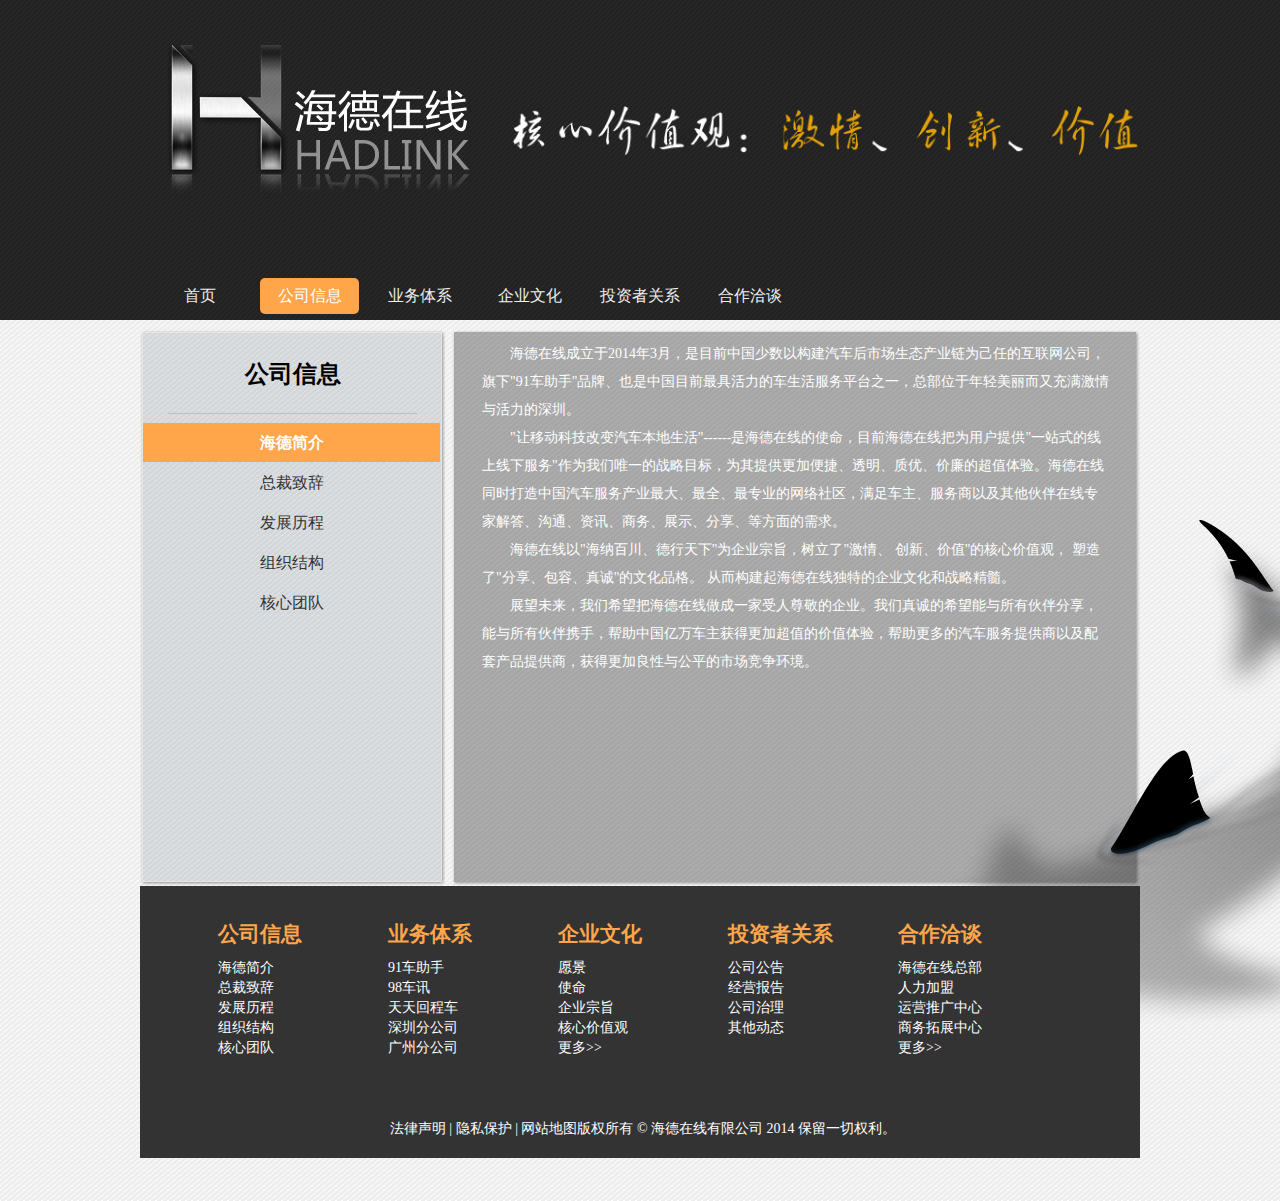
==== commit e7013aa0: "dddsadasdasdsadsadjsadklsajkdljask" ====
--- a/Company.html
+++ b/Company.html
@@ -17,7 +17,7 @@
 <div class="page">
 
 <div class="logo">
-<span><img src="images/logo.png" width="303" height="155" /></span><span style=" padding-left:80px;  position:relative;position:absolute;top:105px"><img src="images/hlbq.png" width="513" height="52" /></span>
+<span><img src="images/logo.png" width="303" height="155" /></span><span style=" padding-left:40px;  position:relative;position:absolute;top:105px"><img src="images/jqcxjz.png" width="630"/></span>
 </div>
 <div class="menu">
 <ul>
@@ -58,8 +58,7 @@
 <br/>&nbsp &nbsp &nbsp &nbsp 展望未来，我们希望把海德在线做成一家受人尊敬的企业。我们真诚的希望能与所有伙伴分享，能与所有伙伴携手，帮助中国亿万车主获得更加超值的价值体验，帮助更多的汽车服务提供商以及配套产品提供商，获得更加良性与公平的市场竞争环境。
 </div>
 <div class="qiye-right" id="div2" style="overflow:auto;height:556px;">
-<div class="article-title">海纳百川，德行天下</div>
-
+<p style="font-size:18px">海纳百川，德行天下</p>
 <p>&nbsp &nbsp &nbsp &nbsp 这句简单、但每一位海德在线同仁都非常熟悉的话，传递出一个强有力的声音，那就是凡成大事者，必定拥有良好的心态以及远大的格局，并且还需谨记《朱子治家格言》"德不配位""必有灾殃"。任何企业都不可能比人的"心"还要强大，比人的"德"还重要，因为是"人"给予企业生命，"德"赋予企业灵魂。而企业自身不能创造产品、不能提供服务、也不能解决问题，但"人"可以，"人"才是海德在线之根本，是企业实现可持续发展的核心竞争力。
 <br/>&nbsp &nbsp &nbsp &nbsp 海德在线的同仁们；
 <br/>&nbsp &nbsp &nbsp &nbsp 在科技日新月异，经济飞速发展的今天，计算机和互联网尤其是移动互联网的高速发展，给我们周围的生活带来了巨大的影响和变化。而这些高速发展和变化、将改变现有的汽车售后市场格局以及汽车本地生活服务产业。我在感受这种发展和变化的同时，为自己有幸领导、参与构建"汽车全生命周期、线上线下贯通的信息消费服务生态"的梦想而激动不已。
@@ -77,11 +76,12 @@
 马云说过；梦想还是要有的，万一实现了呢？
 是的，不去尝试一下，如何知道未来能成功？
 我们共同迎来了时代的转折点，恭喜你，你已经已经站在了走向成功的门槛上，驶向自己的未来。
-
-<br/>海德在线有限公司
-<br />董事长兼CEO
-
-<br/>程平</p>
+</p>
+<p style="float:right; padding-right:50px">
+<br/><span style="font-size:24px; line-height:50px">深圳海德在线有限公司</span>
+<br /><span style="font-size:18px">董事长兼CEO</span>
+
+<br/><img src="images/cp.png" /><br/><br/></p>
 
 </div>
 
@@ -89,7 +89,7 @@
 <img src="images/fzlz.png" width="600" height="702" style=" margin-left:35px" />
 </div>
 <div class="qiye-right" id="div4">
-<p>    海德在线致力于成为活服母!</p>
+<img src="images/jgtzz.png"/>
 </div>
 <div class="qiye-right" id="div5" style="overflow:auto;height:556px;">
     <div class="member-list">
@@ -234,9 +234,22 @@
                             </div>
                         </div>
 
-                        <div class="member-item">
-                            <div class="member-pic">
-                                <img src="images/gjjs.jpg"/>
+              <div class="member-item">
+                            <div class="member-pic">
+                                <img src="images/kele.jpg"/>
+                            </div>
+                            <div class="member-text">
+                                <p><span class="member-name">芦城市</span>商务拓展中心</p>
+                                <p>花名<span class="member-nickname">捷达</span></p>
+                                <p>1981年出厂，产地：湖北随州。身高180cm，体重60公斤，是正宗的长腿欧巴，性格上，是一个很执着的人，坚持自己认定的目标，并为之付出120%的努力，能力可以不断提升，唯有坚持才能够持续攻克每一个难关，越走越远。我最开心的事是和同事们分享每一个成功之后的喜悦，我是可乐，我喂自己袋盐。
+</p>
+                            </div>
+                        </div>
+
+
+                        <div class="member-item">
+                            <div class="member-pic">
+                                <img src="images/zhjl.jpg"/>
                             </div>
                             <div class="member-text">
                                 <p><span class="member-name">邱承志</span>字小倩；综合推广</p>
@@ -249,7 +262,7 @@
 
                         <div class="member-item">
                             <div class="member-pic">
-                                <img src="images/jszj.jpg"/>
+                                <img src="images/cpjl.jpg"/>
                             </div>
                             <div class="member-text">
                                 <p><span class="member-name">温元达</span>产品经理</p>
@@ -314,6 +327,8 @@
 <li><a href="products.html?page=the91carhelper" targetDiv="div1">91车助手</a></li>
 <li><a href="products.html?page=the98carnews" targetDiv="div2">98车讯</a></li>
 <li><a href="products.html?page=tthcc" targetDiv="div3">天天回程车</a></li>
+<li><a href="products.html?page=shenzhen" targetDiv="div4">深圳分公司</a></li>
+<li><a href="products.html?page=guangzhou" targetDiv="div5">广州分公司</a></li>
 </ul>
 
 </div>
@@ -355,7 +370,7 @@
 
 
 </div>
-<div class="address"><a href="Legal-Disclaimer.html">法律声明</a> |  <a href="Privacy-protection.html">隐私保护</a>  |  网站地图版权所有 © 海德在线有限公司 1998-2014。 保留一切权利。粤A2-20044005号</div>
+<div class="address"><a href="Legal-Disclaimer.html">法律声明</a> |  <a href="Privacy-protection.html">隐私保护</a>  |  网站地图版权所有 © 海德在线有限公司 2014 保留一切权利。</div>
 </div>
 
 </div>
--- a/css/index.css
+++ b/css/index.css
@@ -66,7 +66,7 @@
 }
 .index-right h2{
     text-align: center;
-    margin: 20px;
+    margin: 14px;
 }
 .index-right strong{
     display: block;
@@ -90,7 +90,7 @@
 .news_size{ padding:12px 17px 12px 10px;}
 .news-images{ float:left;}
 .news-right{ float:right; width:150px; text-align:center}
-.news-right h2{ padding:15px 0 25px; color:#333333;}
+.news-right h2{ padding:0px 0 15px; color:#333333;}
 .news-right h2 a{ color:#333333}
 .news-right h2 a:hover{ color:#ffa54a;}
 .news-right p{ text-align:left; color:#666666;}
@@ -134,7 +134,7 @@
 
 
 .qiye-right{ z-index: 10;position: relative;float:right; background:url(../images/qiye_bj.png) no-repeat; width:688px; height:556px;}
-.qiye-right p{ color:#FFF; padding:40px 30px 0 30px;line-height:28px;}
+.qiye-right p{ color:#FFF; padding:10px 30px 0 30px;line-height:28px;}
 .zhushou91{ margin:40px 102px 100px 102px;}
 img{ border:0px}
 .scz91{ float: right;text-align: center; width: 99px; color:#FFF;cursor: pointer;}
@@ -170,7 +170,7 @@
 }
 .member-pic img{
     width: 196px;
-    height: 147px;
+
 }
 
 .member-text{
